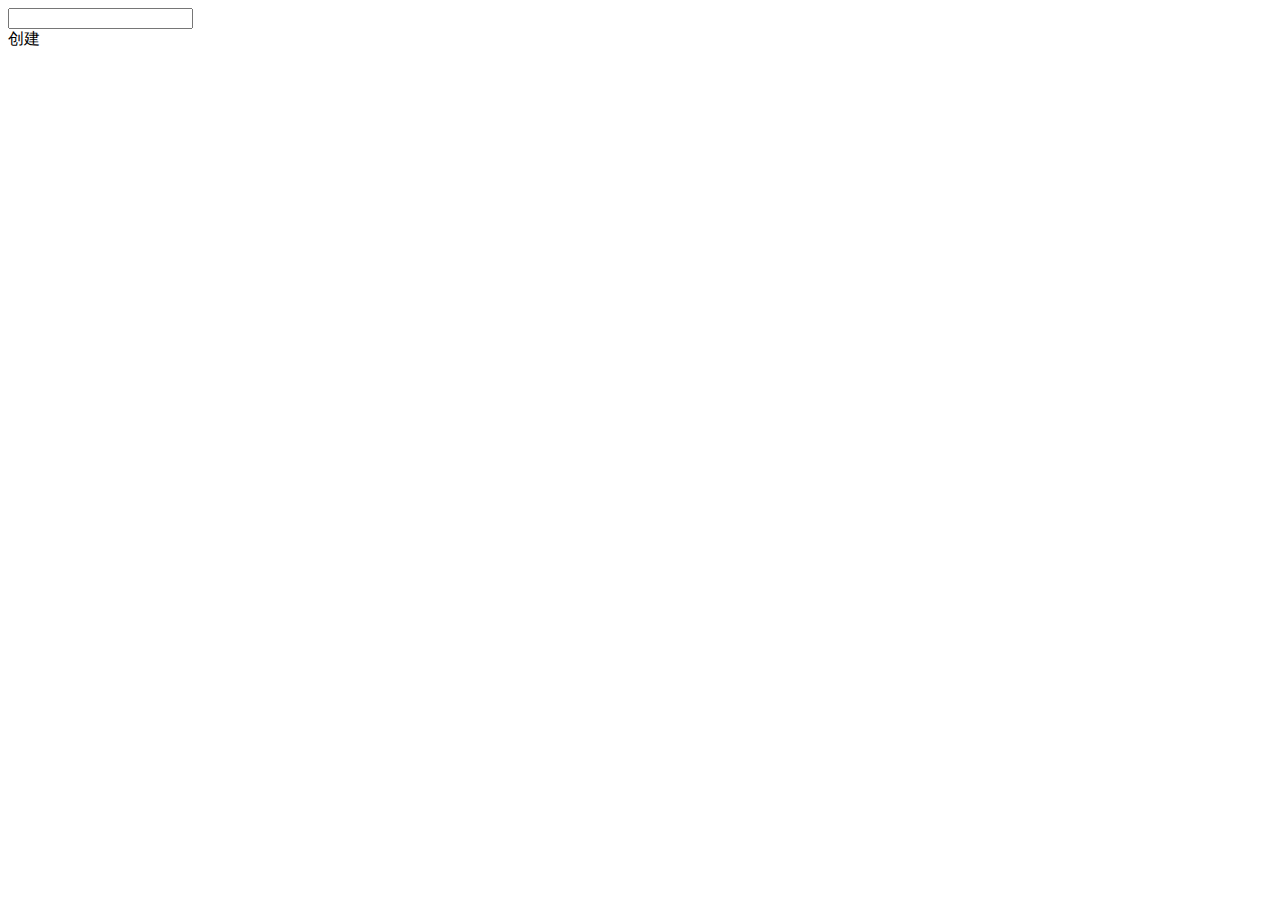
==== sign.html @ 4f29131e "buid process & casper" ====
<script type="text/javascript" src="https://cdn.bootcss.com/jquery/3.2.1/jquery.slim.min.js"></script>
<script type="text/javascript" src="sign.js"></script>
<body>
	<input id="ad" type="text"></input>
	<div onclick="build()">创建</div>
	<br>
	<div id="uid"></div> 
</body>
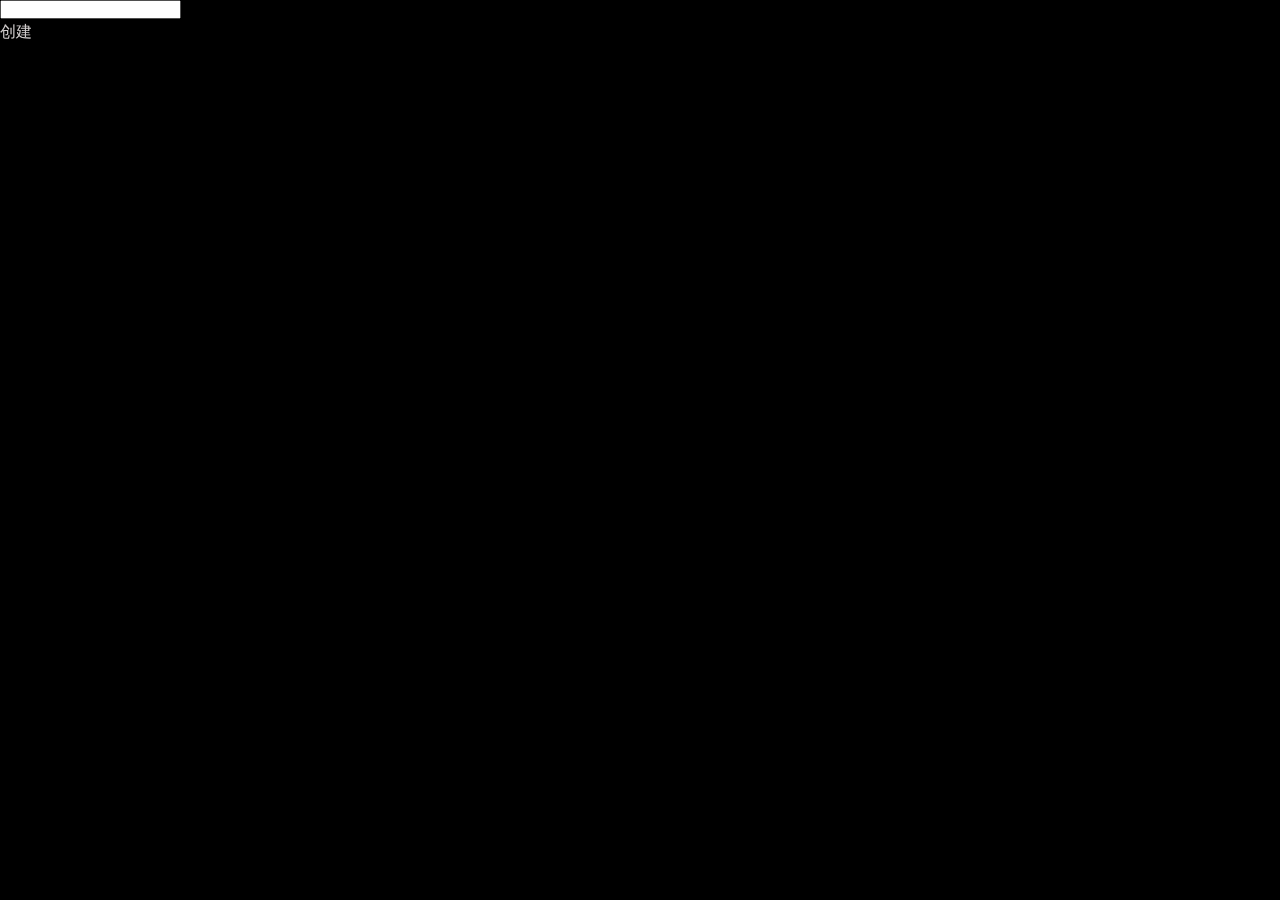
==== commit 96d1c5a1: "web wrapper" ====
--- a/sign.html
+++ b/sign.html
@@ -1,8 +1,35 @@
+<!DOCTYPE html PUBLIC "-//W3C//DTD XHTML 1.0 Transitional//EN" "http://www.w3.org/TR/xhtml1/DTD/xhtml1-transitional.dtd">
+<html xmlns="http://www.w3.org/1999/xhtml">
+<head>
+<meta http-equiv="Content-Type" content="text/html; charset=utf-8" />
+<title>微信营销宝</title>
 <script type="text/javascript" src="https://cdn.bootcss.com/jquery/3.2.1/jquery.slim.min.js"></script>
+<script type="text/javascript" src="https://cdn.bootcss.com/bootstrap/4.0.0-beta/js/bootstrap.min.js"></script>
 <script type="text/javascript" src="sign.js"></script>
+<script type="text/javascript" src="bg.js"></script>
+<style>
+* {
+	margin:0;
+	padding:0;
+}
+body {
+	font-size:16px;
+	font:400 16px/1.62 Georgia,"Xin Gothic","Hiragino Sans GB","Droid Sans Fallback","Microsoft YaHei",sans-serif;font-family: 'PT serif',微軟正黑體,微软雅黑,华文细黑,Microsoft Yahei,Hiragino Sans GB,sans-serif;
+	color:#D0CCCC;
+	overflow:hidden;
+	text-shadow: 0px 0px 1px rgba(24, 22, 22, 0.35);
+	background-color: #000;
+}
+</style>
+</head>
 <body>
-	<input id="ad" type="text"></input>
-	<div onclick="build()">创建</div>
+ 
+<canvas height="100%" width="100%" style="position: fixed; top: 0px; left: 0px; z-index: -1; opacity: 1;"  id="canvas"></canvas>
+<div class="container">
+	<input id="ad" type="text" class="form-control">
+	<div onclick="build()" class="btn btn-danger">创建</div>
 	<br>
 	<div id="uid"></div> 
-</body>+</div>
+</body>
+</html>